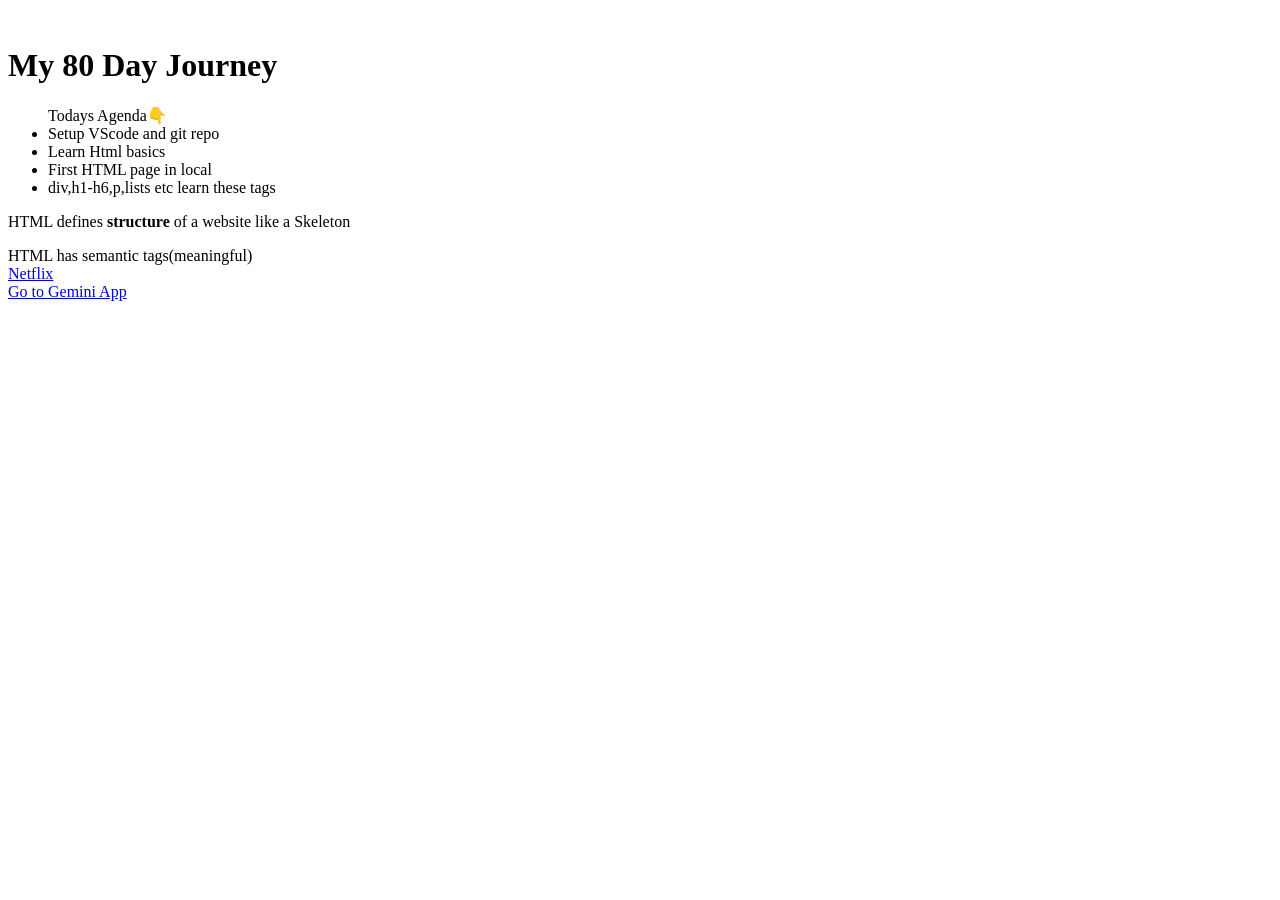
==== Day1/index.html @ f7f49d7d "day1" ====
<!doctype html>
<html lang="en">
  <head>
    <meta charset="UTF-8" />
    <meta name="viewport" content="width=device-width, initial-scale=1.0" />
    <title>Day 1 of 80</title>
    <base href="https://gemini.google.com/" target="_blank" />
  </head>
  <body>
    <main>
      <img
        src="https://upload.wikimedia.org/wikipedia/commons/thumb/6/61/HTML5_logo_and_wordmark.svg/330px-HTML5_logo_and_wordmark.svg.png"
        alt=""
      />
      <h1>My 80 Day Journey</h1>
      <ul>
        Todays Agenda👇
        <li>Setup VScode and git repo</li>
        <li>Learn Html basics</li>
        <li>First HTML page in local</li>
        <li>div,h1-h6,p,lists etc learn these tags</li>
      </ul>
      <p>HTML defines <strong>structure</strong> of a website like a Skeleton</p>
      <span>HTML has semantic tags(meaningful)</span><br></span>
      <a href="https://www.netflix.com/in/" target="_blank">Netflix</a><br>
      <a href="app">Go to Gemini App</a>
    </main>
  </body>
</html>
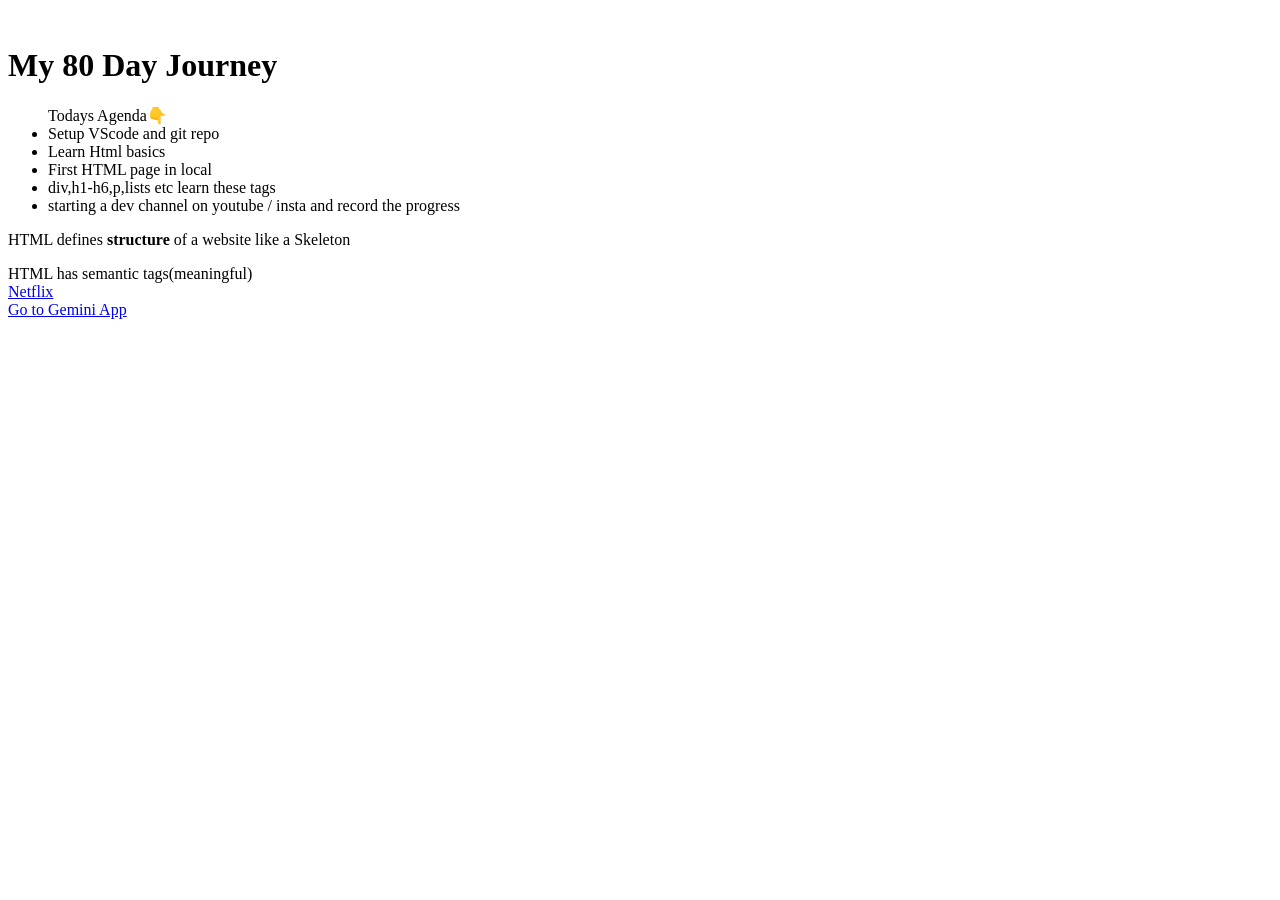
==== commit 272afb46: "day 1 changes" ====
--- a/Day1/index.html
+++ b/Day1/index.html
@@ -9,7 +9,7 @@
   <body>
     <main>
       <img
-        src="https://upload.wikimedia.org/wikipedia/commons/thumb/6/61/HTML5_logo_and_wordmark.svg/330px-HTML5_logo_and_wordmark.svg.png"
+        src="https://img.freepik.com/free-photo/rear-view-programmer-working-all-night-long_1098-18697.jpg?semt=ais_hybrid&w=740&q=80"
         alt=""
       />
       <h1>My 80 Day Journey</h1>
@@ -19,6 +19,7 @@
         <li>Learn Html basics</li>
         <li>First HTML page in local</li>
         <li>div,h1-h6,p,lists etc learn these tags</li>
+        <li>starting a dev channel on youtube / insta and record the progress</li>
       </ul>
       <p>HTML defines <strong>structure</strong> of a website like a Skeleton</p>
       <span>HTML has semantic tags(meaningful)</span><br></span>
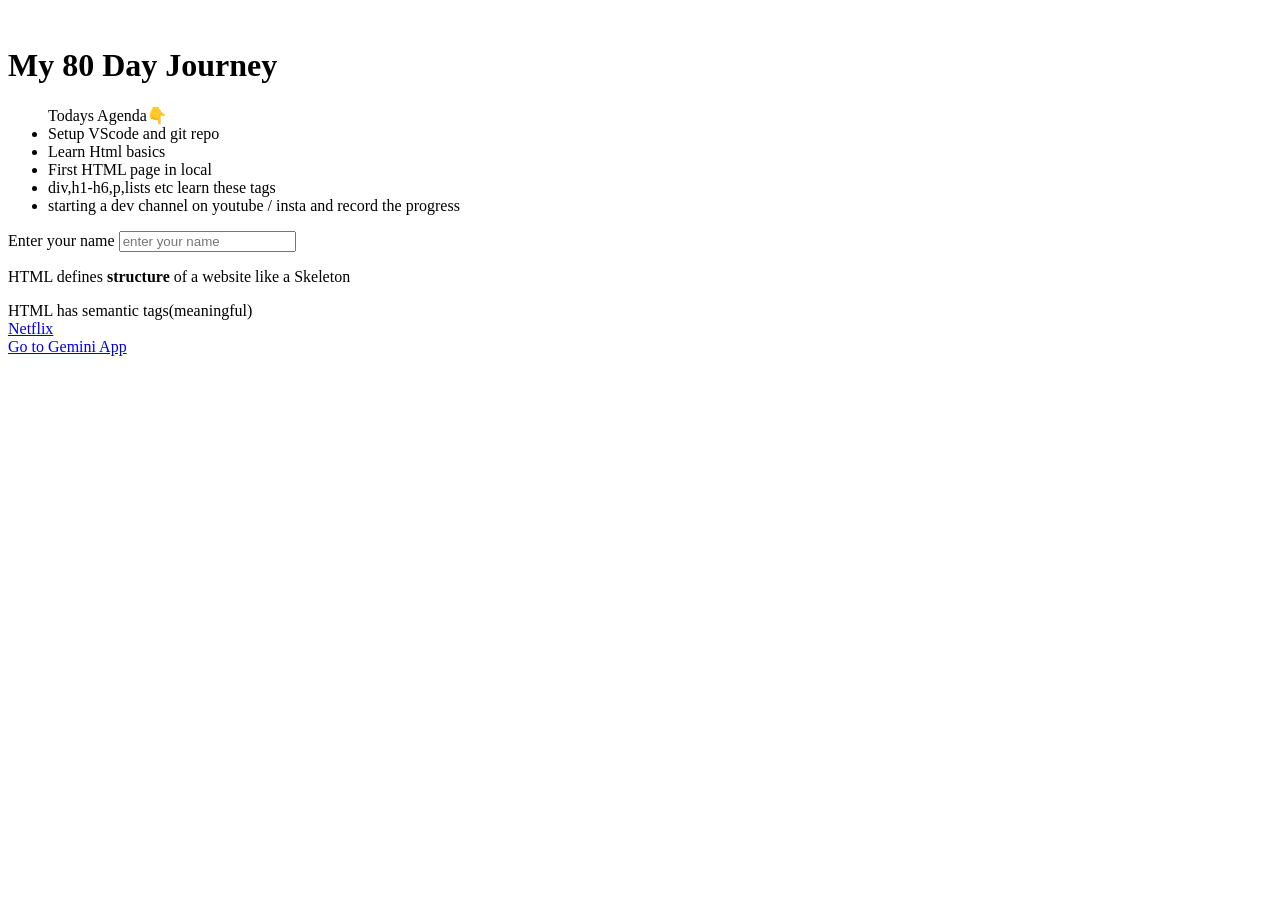
==== commit aba079c3: "Day 2" ====
--- a/Day1/index.html
+++ b/Day1/index.html
@@ -21,10 +21,15 @@
         <li>div,h1-h6,p,lists etc learn these tags</li>
         <li>starting a dev channel on youtube / insta and record the progress</li>
       </ul>
+      <form action="">
+        <label for="name">Enter your name</label>
+        <input type="text" name="name" placeholder="enter your name">
+      </form>
       <p>HTML defines <strong>structure</strong> of a website like a Skeleton</p>
       <span>HTML has semantic tags(meaningful)</span><br></span>
       <a href="https://www.netflix.com/in/" target="_blank">Netflix</a><br>
       <a href="app">Go to Gemini App</a>
+      
     </main>
   </body>
 </html>
